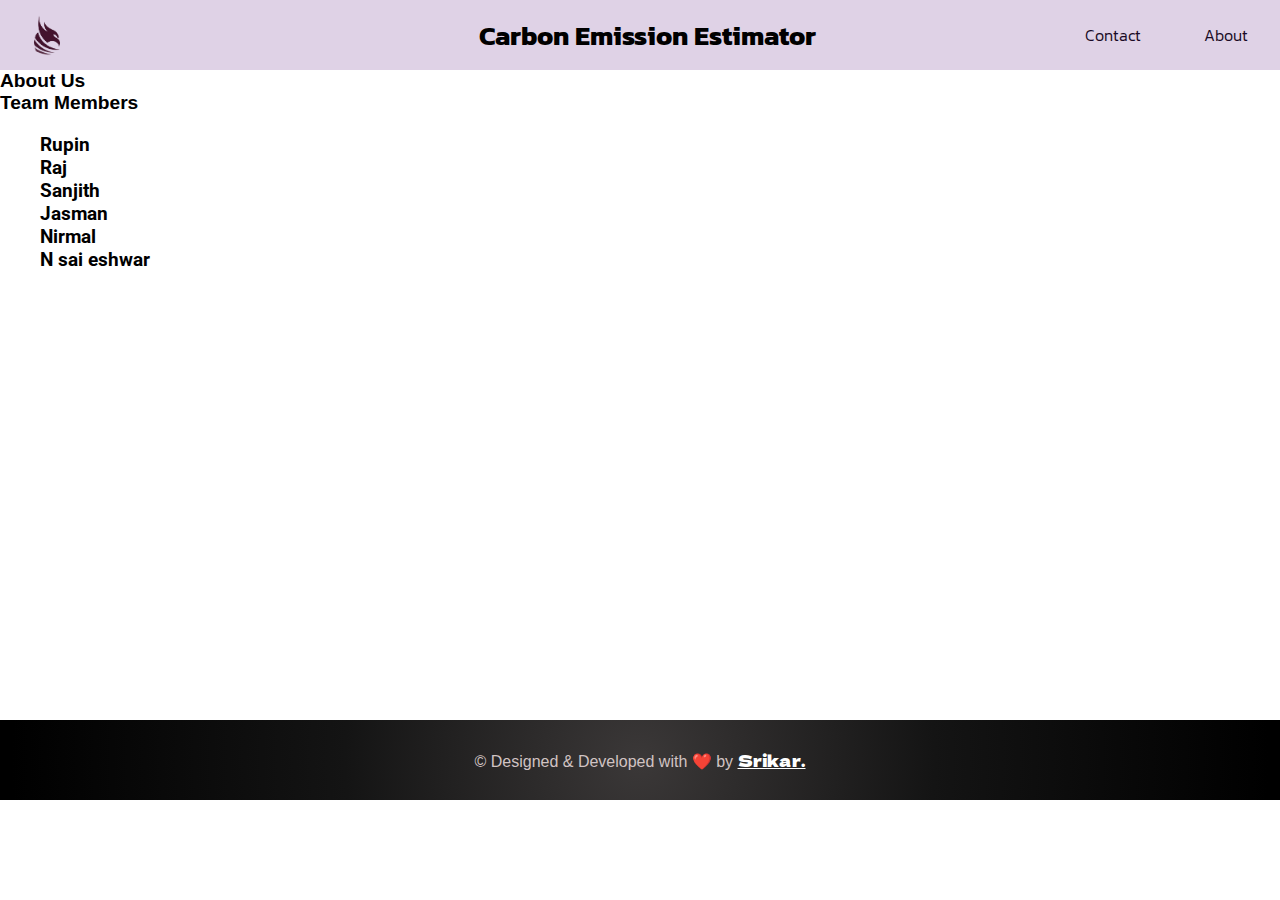
==== About.html @ d95f1d24 "Update JS & About." ====
<!DOCTYPE html>
<html lang="en">
<head>
    <meta charset="UTF-8">
    <meta name="viewport" content="width=device-width, initial-scale=1.0">
    <title>Carbon Emission Estimator</title>
    <link rel="stylesheet" href="style.css">
    <link rel="preconnect" href="https://fonts.googleapis.com">
    <link rel="preconnect" href="https://fonts.gstatic.com" crossorigin>
    <link href="https://fonts.googleapis.com/css2?family=Kanit:ital,wght@0,100;0,200;0,300;0,400;0,500;0,600;0,700;0,800;0,900;1,100;1,200;1,300;1,400;1,500;1,600;1,700;1,800;1,900&display=swap" rel="stylesheet">
    <link rel="preconnect" href="https://fonts.googleapis.com">
    <link rel="preconnect" href="https://fonts.gstatic.com" crossorigin>
    <link href="https://fonts.googleapis.com/css2?family=Kanit:ital,wght@0,100;0,200;0,300;0,400;0,500;0,600;0,700;0,800;0,900;1,100;1,200;1,300;1,400;1,500;1,600;1,700;1,800;1,900&family=SUSE:wght@100..800&display=swap" rel="stylesheet">
    <link rel="preconnect" href="https://fonts.googleapis.com">
    <link rel="preconnect" href="https://fonts.gstatic.com" crossorigin>
    <link href="https://fonts.googleapis.com/css2?family=Kanit:ital,wght@0,100;0,200;0,300;0,400;0,500;0,600;0,700;0,800;0,900;1,100;1,200;1,300;1,400;1,500;1,600;1,700;1,800;1,900&family=Roboto:ital,wght@0,100;0,300;0,400;0,500;0,700;0,900;1,100;1,300;1,400;1,500;1,700;1,900&family=SUSE:wght@100..800&display=swap" rel="stylesheet">
    <link rel="preconnect" href="https://fonts.googleapis.com">
    <link rel="preconnect" href="https://fonts.gstatic.com" crossorigin>
    <link href="https://fonts.googleapis.com/css2?family=Kanit:ital,wght@0,100;0,200;0,300;0,400;0,500;0,600;0,700;0,800;0,900;1,100;1,200;1,300;1,400;1,500;1,600;1,700;1,800;1,900&family=Playwrite+CU:wght@100..400&family=Roboto:ital,wght@0,100;0,300;0,400;0,500;0,700;0,900;1,100;1,300;1,400;1,500;1,700;1,900&family=SUSE:wght@100..800&display=swap" rel="stylesheet">
    <link rel="preconnect" href="https://fonts.googleapis.com">
    <link rel="preconnect" href="https://fonts.gstatic.com" crossorigin>
    <link href="https://fonts.googleapis.com/css2?family=Dela+Gothic+One&display=swap" rel="stylesheet">
</head>
<body>

    <div class="ulti-body">

        <div class="headbar">
            
            <div class="right-sections"><a href="index.html">
                <img src="mainlogo.png" class="logo"></a>
            </div>

            <div class="CE-header">Carbon Emission Estimator</div>

            <div class="leftsections">

                <a href="Contact.html"class="headbarelements">Contact</a>
                <a href="About.html"class="headbarelements">About</a>
            </div>

        </div>
        <div class="aboutus">
            <div style="font-family: 'Playwrite+CU', sans-serif; font-size: 1.2rem; font-weight: bold;" class="aboutustitle">About Us</div>
            <div class="aboutusbody">
                <div style="font-family: 'Playwrite+CU', sans-serif; font-size: 1.2rem; font-weight: bold;" class="aboutusteam">
                    <div class="aboutusteamheading">Team Members</div>
                    <ul style="list-style-type: none; font-family: 'Roboto', sans-serif; font-size: 1.2rem;" class="aboutusteamlist">
                        <li>Rupin</li>
                        <li>Raj</li>
                        <li>Sanjith</li>
                        <li>Jasman</li>
                        <li>Nirmal</li>
                        <li>N sai eshwar</li>
                    </ul>
            </div>
        </div>
    </div>       
<div class="mainbody2"><span>&#169; Designed & Developed with ❤️ by <a href="https://srikar.pages.dev" class="srikar">Srikar.</a></span></div>
            

    <script src="index.js"></script>
</body>
</html>
---- style.css ----
html, body {
    margin: 0;
    padding: 0;
}
.ulti-body{
    display: grid;
    grid-template-rows: 70px 650px;
}
.headbar{
    background-color: #dfd2e6;
    display: grid;
    grid-template-columns: 1fr 1fr 1fr;
}
.CE-header{
    align-items: center;
    text-decoration: none;
    display: flex;
    padding-left: 15px;
    justify-content: space-around;
}
.logo{
    width: 50px;
    border-radius: 100px;
    margin-left: 20px;
    margin-top: 8px;
    padding: 2px;
    transition: box-shadow 0.3s;
}
.logo:hover{
    box-shadow: 1px 1px 25px rgba(25, 10, 37, 0.7);
}
.leftsections{
    align-items: center;
    text-decoration: none;
    display: flex;
    padding-left: 200px;
    justify-content: space-around;
}
.calofce{
    font-size: 2.5rem;
}

.emission{
    color: black
}
.headbarelements {
    color: rgb(25, 10, 37);
    text-decoration: none;
    padding: 16px;
    border-radius:6px;
    transition: box-shadow 0.23s;
    font-family: "Kanit", sans-serif;
    font-weight: 300;
    font-style: normal;
}
.headbarelements:hover{
    box-shadow: 1px 1px 10px rgba(25, 10, 37, 0.4);
}
.CE-header{
    font-family: "Kanit", sans-serif;
    font-weight: 700;
    font-style: normal;
    font-size: 1.7rem;
}

.mainbody1{
    background-color: rgb(25, 10, 37);
    height: 650px;
    display: flex;
    justify-content: space-around; 
    gap: 100px;
    align-items: center;   
    background: rgb(208,200,214);
    background: radial-gradient(circle, rgba(208,200,214,1) 1%, rgba(186,179,191,1) 8%, rgba(64,63,66,1) 63%, rgba(33,33,34,1) 77%, rgba(24,24,25,1) 100%);
}

           
.CE-submit{
    background-image: linear-gradient(to right, #232526 0%, #414345  51%, #232526  100%);
    margin: 10px;
    padding: 15px 45px;
    text-align: center;
    text-transform: uppercase;
    transition: 0.5s;
    background-size: 200% auto;
    color: white;            
    box-shadow: 0 0 20px #eee;
    border-radius: 10px;
    display: block;
    border: none;
    border-width: 1px;
    border-color: black;
 }
.CE-submit:hover {
    background-position: right center; /* change the direction of the change here */
    color: #fff;
    text-decoration: none;
}
         
CE-input{
    height: 15px;
    border-radius: 5px;
}

.ce-input{
    background: rgba(65,119,211,0.2);
    -webkit-backdrop-filter: blur(36px);
    backdrop-filter: blur(36px);
    border: 1px solid rgba(65,119,211,0.1);
    border-radius: 10px;
    padding: 30px;
    background: rgba(244,247,252,0.15);
    -webkit-backdrop-filter: blur(4px);
    backdrop-filter: blur(4px);
    border: 1px solid rgba(244,247,252,0.075);
    font-family: "Kanit", sans-serif;
    font-weight: 400;
    font-style: normal;
    display: flex;
    flex-direction: column;
    align-items: center;
}

.mainbody12{
    height: 700px;
    display: flex;
    justify-content: left; 
    gap: 100px;
    align-items: center;   
    background: rgb(20,21,24);
background: radial-gradient(circle, rgba(20,21,24,1) 3%, rgba(190,176,201,1) 96%);
}

.mainbody13{
    background: rgb(208,200,214);
    background: radial-gradient(circle, rgba(208,200,214,1) 1%, rgba(186,179,191,1) 8%, rgba(64,63,66,1) 63%, rgba(33,33,34,1) 77%, rgba(24,24,25,1) 100%);
    height: 700px;
    display: flex;
    justify-content: space-evenly; 
    gap: 100px;
    align-items: center;   
}

.mainbody14{
    background: rgb(145,139,139);
    background: radial-gradient(circle, rgba(145,139,139,1) 0%, rgba(52,51,51,1) 57%, rgba(42,41,41,1) 67%, rgba(25,25,25,1) 87%);
    height: 600px;
    display: flex;
    justify-content: space-evenly; 
    gap: 100px;
    align-items: center;   
}
.intro{
    color: white;
    font-family: sans-serif;
    font-size: 2rem;
    display: inline-block;
}
.mainbody2{
    background: rgb(59,56,56);
    background: radial-gradient(circle, rgba(59,56,56,1) 0%, rgba(20,20,20,1) 46%, rgba(0,0,0,1) 98%);
    height: 80px;
    display: flex;
    color: rgb(209, 195, 195);
    justify-content: center;
    align-items: center;
    font-family: sans-serif;
    font-size: 1rem;
    width: 100%;
}

.contactme {
    display: flex;
    justify-content: center;
    height: 200px;
    font-family: sans-serif;
    font-size: 2rem;
}

.CE-mainbody{
    color: white;
}

.Graph{
    width: 600px;
}

.page3{
    padding-right: 50px;
    width: 400px;
    object-fit: contain;
    object-position: center;
    border-radius: 5px;
}

.page3text{
    padding-left: 50px;
    font-size: 1.2rem;
}

.page4{
    width: 450px;
    margin-left: 70px;
    border-radius: 5px;
}

.page4text{
    margin-right: 50px;
    color: white;
    font-size: 1.2rem;
}

.textinmb12{
    font-family: "Roboto", sans-serif;
    font-weight: 300;
    font-style: normal;
    color: rgb(255, 255, 255);
    font-size: 1.1rem;
    margin-right: 60px;
}
.page3text{
    font-family: "Roboto", sans-serif;
    font-weight: 300;
    font-style: normal;
    color: white;
}
.page4text{
    font-family: "Roboto", sans-serif;
    font-weight: 300;
    font-style: normal;
}

.srikar{
    font-family: "Dela Gothic One", sans-serif;
    font-weight: 300;
    font-style: normal;
    color: white;
}
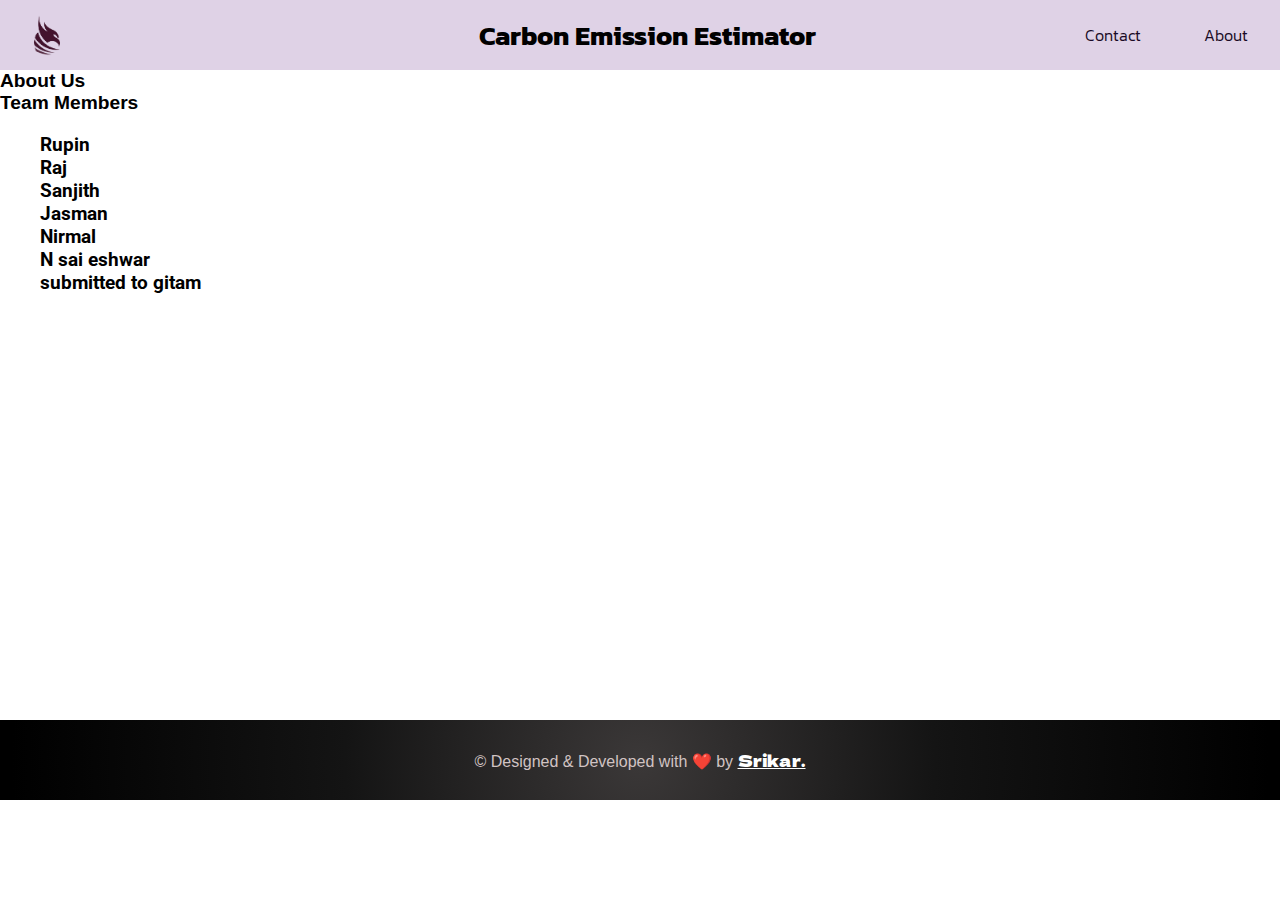
==== commit a0da7fd4: "Update About.html" ====
--- a/About.html
+++ b/About.html
@@ -52,6 +52,7 @@
                         <li>Jasman</li>
                         <li>Nirmal</li>
                         <li>N sai eshwar</li>
+                        <li>submitted to gitam</li>
                     </ul>
             </div>
         </div>
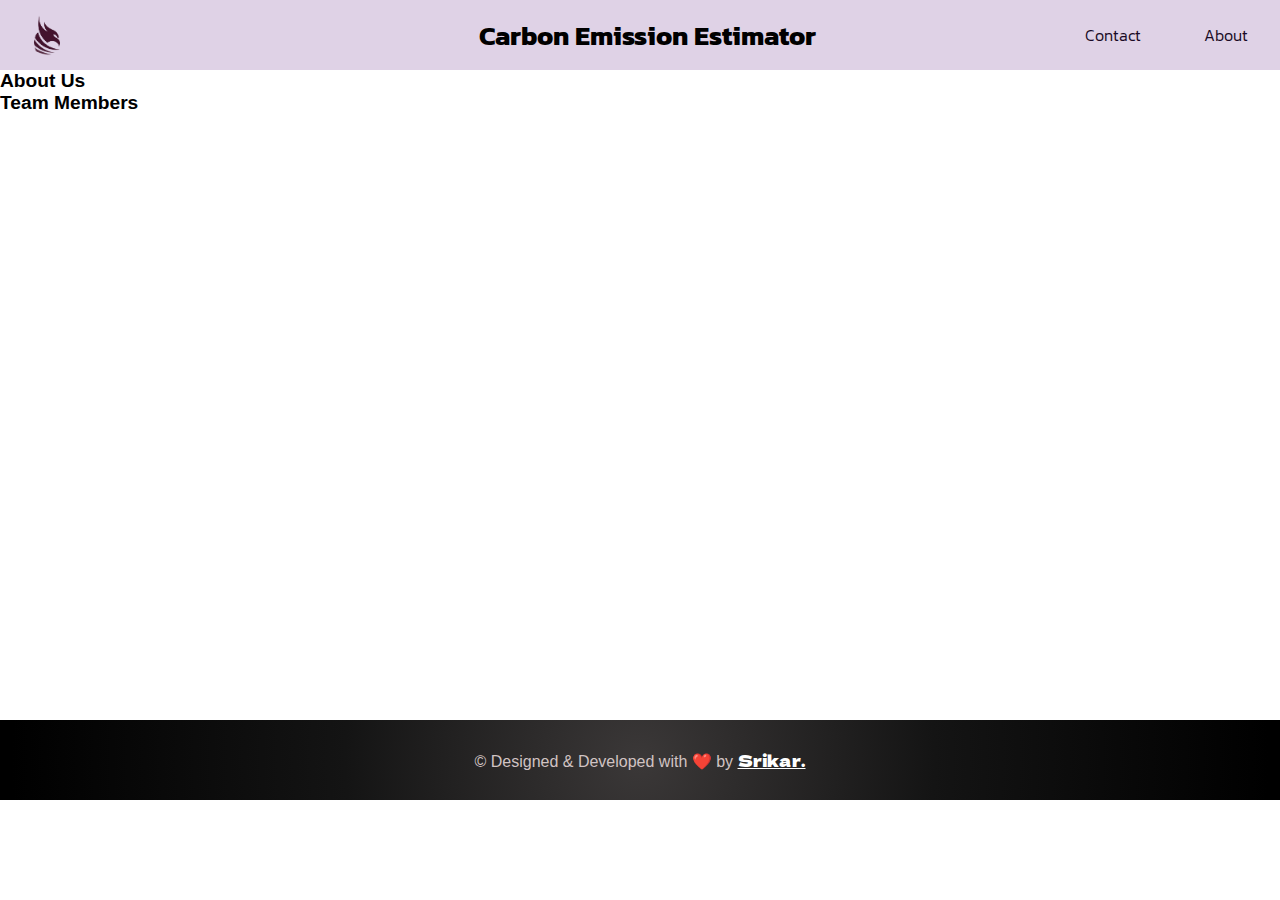
==== commit bb7080fe: "Update About.html" ====
--- a/About.html
+++ b/About.html
@@ -46,13 +46,7 @@
                 <div style="font-family: 'Playwrite+CU', sans-serif; font-size: 1.2rem; font-weight: bold;" class="aboutusteam">
                     <div class="aboutusteamheading">Team Members</div>
                     <ul style="list-style-type: none; font-family: 'Roboto', sans-serif; font-size: 1.2rem;" class="aboutusteamlist">
-                        <li>Rupin</li>
-                        <li>Raj</li>
-                        <li>Sanjith</li>
-                        <li>Jasman</li>
-                        <li>Nirmal</li>
-                        <li>N sai eshwar</li>
-                        <li>submitted to gitam</li>
+
                     </ul>
             </div>
         </div>
@@ -62,4 +56,4 @@
 
     <script src="index.js"></script>
 </body>
-</html>+</html>
